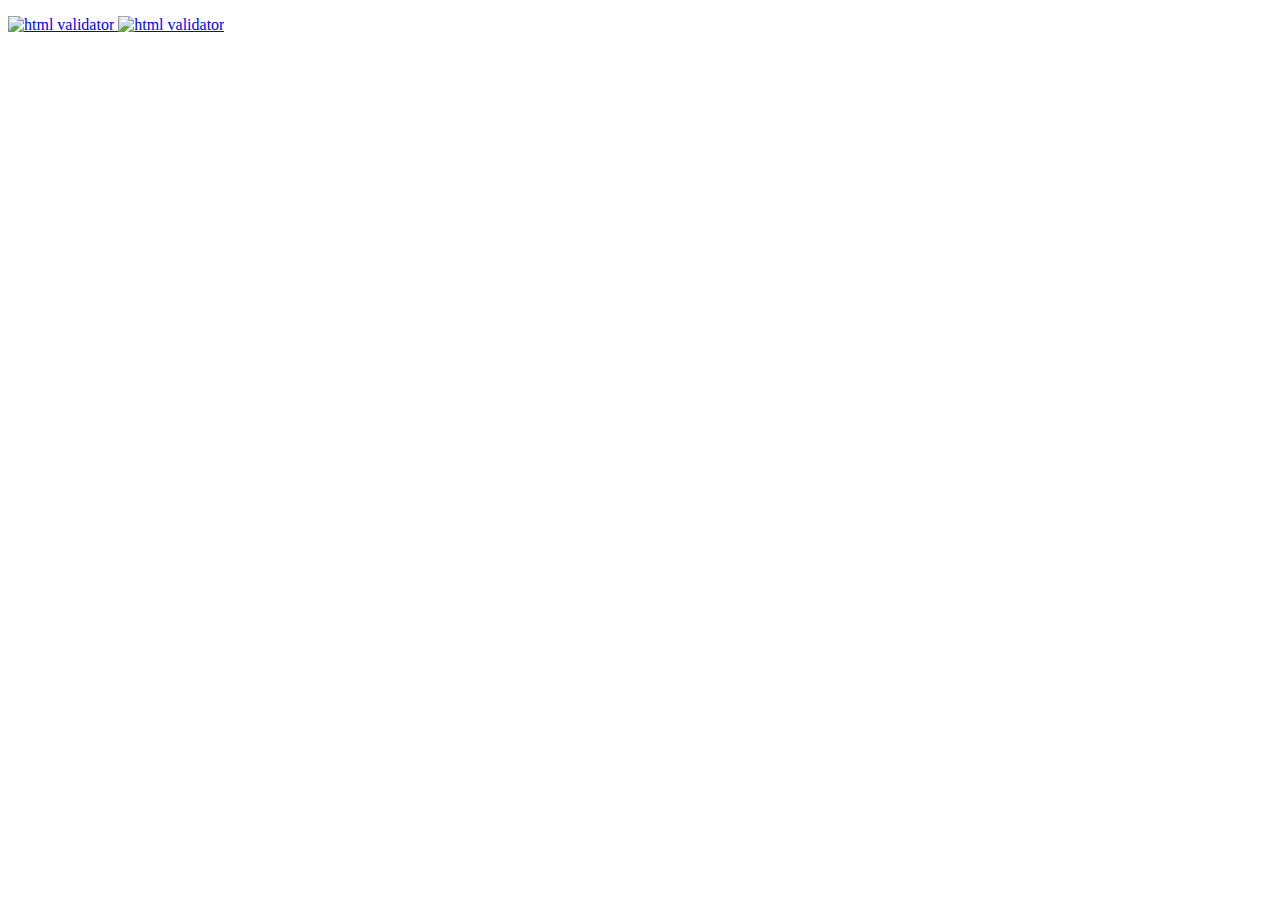
==== basic-js/index.html @ 3890d17b "Implement week 3 basic javascript" ====
<!DOCTYPE html>
<html lang="en">

<head>
  <meta charset="UTF-8">
  <title>Document</title>
  <meta http-equiv="X-UA-Compatible" content="IE=edge">
  <meta name="viewport" content="width=device-width, initial-scale=1.0">
</head>

<body>
  <div class="footer">
    <div class="right-column">
      <p id="validator">
        <a href="http://validator.w3.org/check/referer">
          <img src="http://mumstudents.org/cs472/2014-09/images/w3c-html.png" alt="html validator" />
        </a>
        <a href="http://validator.w3.org/check/referer">
          <img src="http://mumstudents.org/cs472/2013-09/images/w3c-css.png" alt="html validator" />
        </a>
      </p>
    </div>
  </div>

  <script type="text/javascript" src="script.js"></script>
</body>

</html>
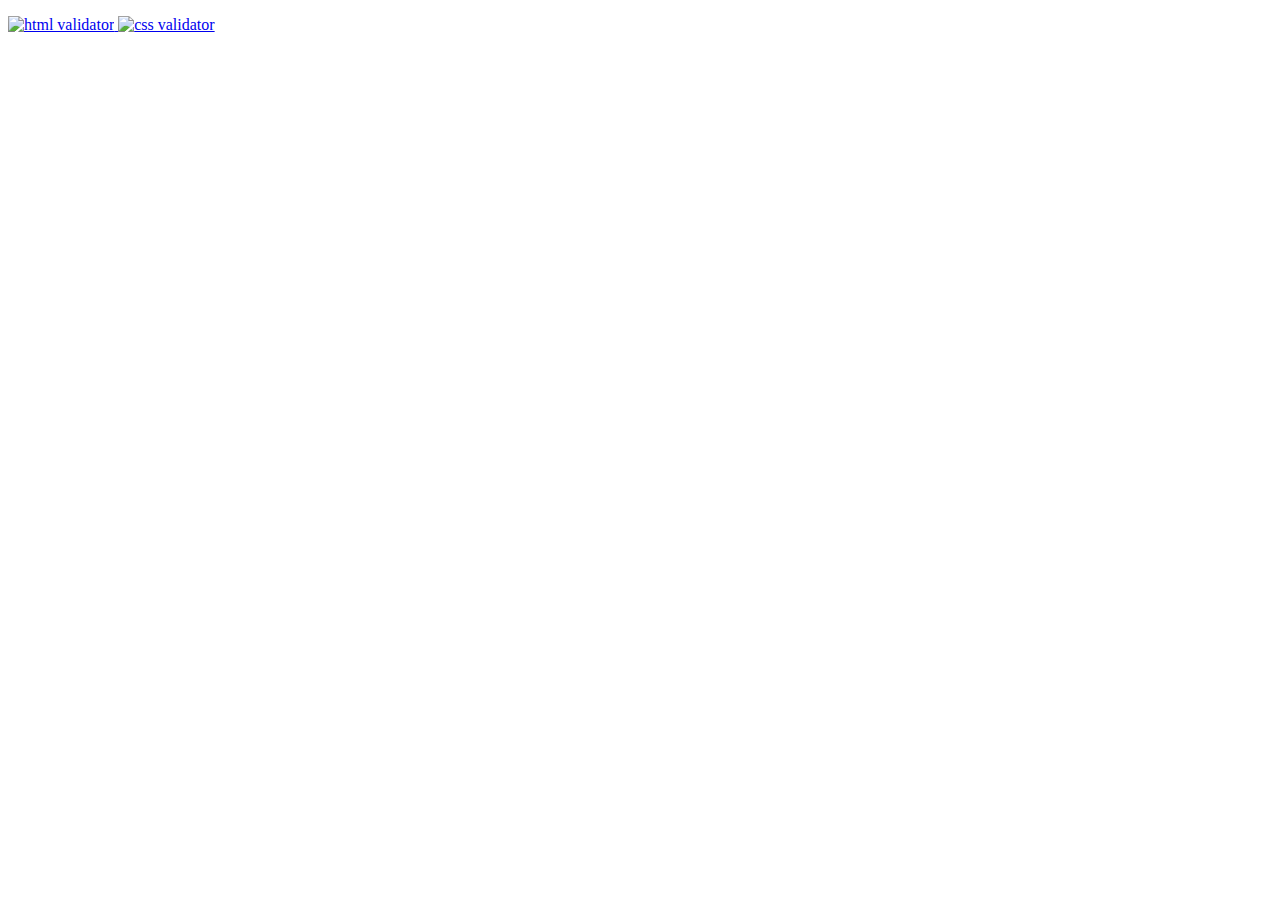
==== commit 6f6adc93: "Implement Ascii animation exercise" ====
--- a/basic-js/index.html
+++ b/basic-js/index.html
@@ -16,7 +16,7 @@
           <img src="http://mumstudents.org/cs472/2014-09/images/w3c-html.png" alt="html validator" />
         </a>
         <a href="http://validator.w3.org/check/referer">
-          <img src="http://mumstudents.org/cs472/2013-09/images/w3c-css.png" alt="html validator" />
+          <img src="http://mumstudents.org/cs472/2013-09/images/w3c-css.png" alt="css validator" />
         </a>
       </p>
     </div>
